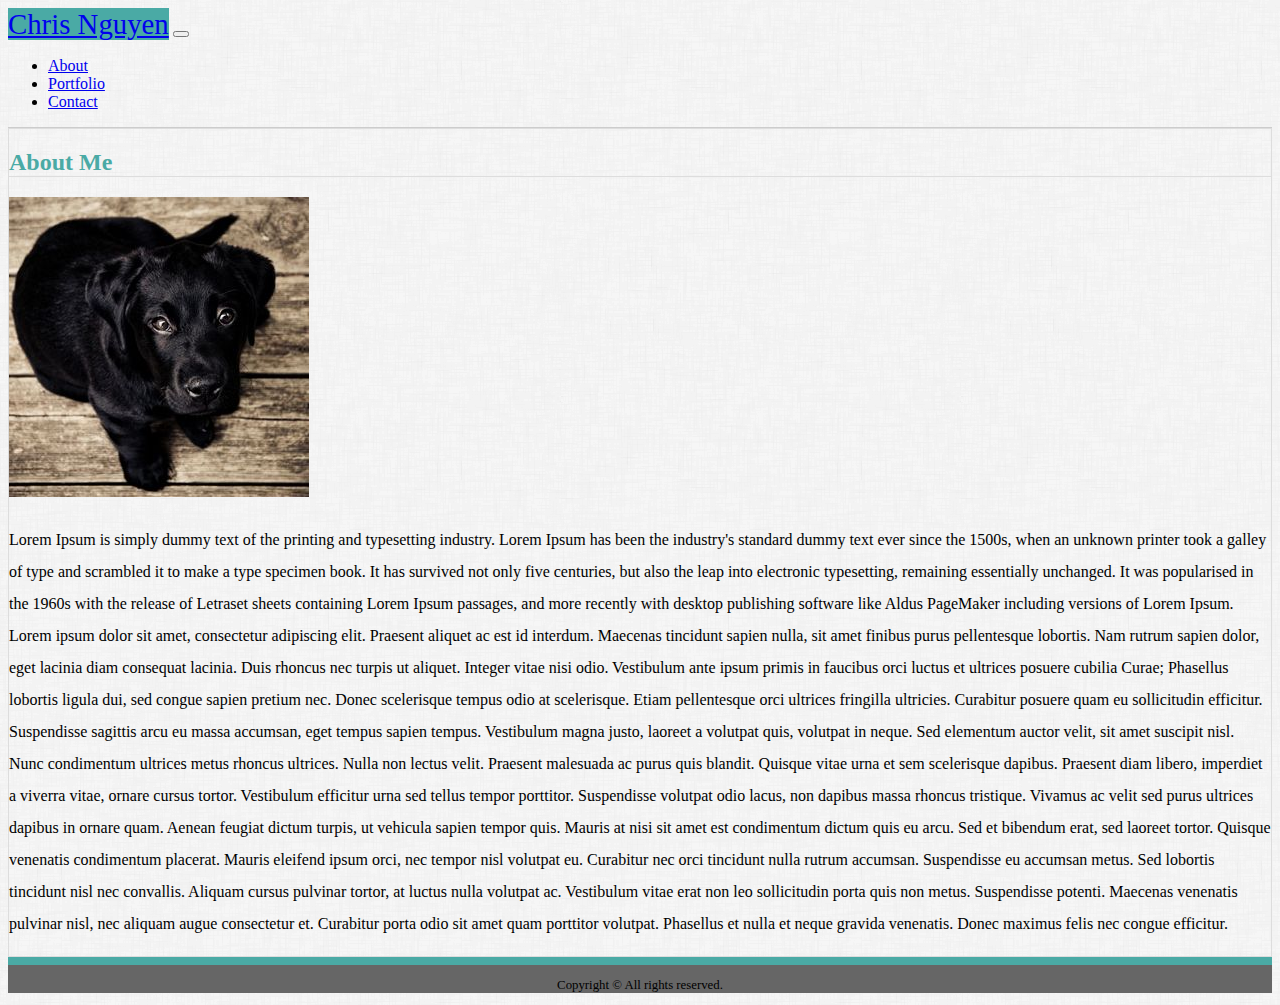
==== index.html @ c801bb7b "edited index.html" ====
<!doctype html>
<html lang="en">
  <head>

    <meta charset="utf-8">
    <meta name="viewport" content="width=device-width, initial-scale=1, shrink-to-fit=no">
    <link rel="stylesheet" href="https://stackpath.bootstrapcdn.com/bootstrap/4.1.3/css/bootstrap.min.css" integrity="sha384-MCw98/SFnGE8fJT3GXwEOngsV7Zt27NXFoaoApmYm81iuXoPkFOJwJ8ERdknLPMO" crossorigin="anonymous">
    <link rel="stylesheet" href="assets/css/style.css">

    <title>Bootstrap Portfolio</title>
  </head>
  <body>

      <nav class="navbar sticky-top navbar-expand-sm navbar-light bg-white mb-3 py-0" id="nav">
          <div class="container px-0">
              <a class="navbar-brand p-4 text-white font-weight-bold" id="logo" href="index.html">Chris Nguyen</a>
              <button class="navbar-toggler" data-toggle="collapse" data-target="#navbarNav">
                  <span class="navbar-toggler-icon"></span>
              </button>
              <div class="collapse navbar-collapse" id="navbarNav">
                  <ul class="navbar-nav ml-auto text-uppercase">
                      <li class="nav-item">
                          <a class="nav-link" href="index.html">About</a>
                      </li>
                      <li class="nav-item">
                          <a class="nav-link ml-3" href="portfolio.html">Portfolio</a>
                      </li>
                      <li class="nav-item">
                          <a class="nav-link ml-3" href="contact.html">Contact</a>
                      </li>
                  </ul>
              </div>
          </div>
      </nav>


      <div class="container bg-warning my-4 px-4 py-2 bg-white" id="content">
        <div class="row py-4">
          <div class="col">
            <h2 class="pb-3" id="sectionHeader">About Me</h2>
          </div>
        </div>
          
        <div class="row">
          <div class="col-md-12" id="content-section">
            <img src="assets/images/profilePic.jpeg" alt="Profile Picture" class="float-md-left mr-4 mb-3">
            <p>Lorem Ipsum is
                simply dummy text of the printing and typesetting industry. Lorem Ipsum has been the industry's
                standard dummy text ever since the 1500s, when an unknown printer took a galley of type and
                scrambled it to make a type specimen book. It has survived not only five centuries, but also the
                leap into electronic typesetting, remaining essentially unchanged. It was popularised in the 1960s
                with the release of Letraset sheets containing Lorem Ipsum passages, and more recently with desktop
                publishing software like Aldus PageMaker including versions of Lorem Ipsum. Lorem ipsum dolor sit
                amet, consectetur adipiscing elit. Praesent aliquet ac est id interdum. Maecenas tincidunt sapien
                nulla, sit amet finibus purus pellentesque lobortis. Nam rutrum sapien dolor, eget lacinia diam
                consequat lacinia. Duis rhoncus nec turpis ut aliquet. Integer vitae nisi odio. Vestibulum ante
                ipsum primis in faucibus orci luctus et ultrices posuere cubilia Curae; Phasellus lobortis ligula
                dui, sed congue sapien pretium nec. Donec scelerisque tempus odio at scelerisque. Etiam
                pellentesque orci ultrices fringilla ultricies.

                Curabitur posuere quam eu sollicitudin efficitur. Suspendisse sagittis arcu eu massa accumsan, eget
                tempus sapien tempus. Vestibulum magna justo, laoreet a volutpat quis, volutpat in neque. Sed
                elementum auctor velit, sit amet suscipit nisl. Nunc condimentum ultrices metus rhoncus ultrices.
                Nulla non lectus velit. Praesent malesuada ac purus quis blandit. Quisque vitae urna et sem
                scelerisque dapibus. Praesent diam libero, imperdiet a viverra vitae, ornare cursus tortor.
                Vestibulum efficitur urna sed tellus tempor porttitor. Suspendisse volutpat odio lacus, non dapibus
                massa rhoncus tristique. Vivamus ac velit sed purus ultrices dapibus in ornare quam. Aenean feugiat
                dictum turpis, ut vehicula sapien tempor quis. Mauris at nisi sit amet est condimentum dictum quis
                eu arcu. Sed et bibendum erat, sed laoreet tortor. Quisque venenatis condimentum placerat.

                Mauris eleifend ipsum orci, nec tempor nisl volutpat eu. Curabitur nec orci tincidunt nulla rutrum
                accumsan. Suspendisse eu accumsan metus. Sed lobortis tincidunt nisl nec convallis. Aliquam cursus
                pulvinar tortor, at luctus nulla volutpat ac. Vestibulum vitae erat non leo sollicitudin porta quis
                non metus. Suspendisse potenti. Maecenas venenatis pulvinar nisl, nec aliquam augue consectetur et.
                Curabitur porta odio sit amet quam porttitor volutpat. Phasellus et nulla et neque gravida
                venenatis. Donec maximus felis nec congue efficitur.
            </p>
          </div>
        </div>
      </div>


      <footer class="py-4" id="footer">
          <div>
              <p class="mb-0 text-white">Copyright © All rights reserved.</p>
          </div>
      </footer>


    <script src="https://code.jquery.com/jquery-3.3.1.slim.min.js" integrity="sha384-q8i/X+965DzO0rT7abK41JStQIAqVgRVzpbzo5smXKp4YfRvH+8abtTE1Pi6jizo" crossorigin="anonymous"></script>
    <script src="https://cdnjs.cloudflare.com/ajax/libs/popper.js/1.14.3/umd/popper.min.js" integrity="sha384-ZMP7rVo3mIykV+2+9J3UJ46jBk0WLaUAdn689aCwoqbBJiSnjAK/l8WvCWPIPm49" crossorigin="anonymous"></script>
    <script src="https://stackpath.bootstrapcdn.com/bootstrap/4.1.3/js/bootstrap.min.js" integrity="sha384-ChfqqxuZUCnJSK3+MXmPNIyE6ZbWh2IMqE241rYiqJxyMiZ6OW/JmZQ5stwEULTy" crossorigin="anonymous"></script>
  </body>
</html>
---- assets/css/style.css ----
body {
  background-image: url("../images/dust_scratches.png");
}

#logo {
  font-size: 1.8em;
  background-color: #4aaaa5;
}

h2 {
  border-bottom: .08em solid #dddddd;
}

#content {
  border: 0.05em solid #dddddd;
}

#nav {
  border-bottom: 
  0.1em solid #cccccc;
}

#content-section {
  line-height: 200%;
}

#sectionHeader {
  color: #4aaaa5;
}

#footer {
  text-align: center;
  background-color: #666666;
  border-top: 8px solid #4aaaa5;
  font-size: .8em;
}

@media (max-width: 576px) {
  img {
    width: 100%;
  }
}
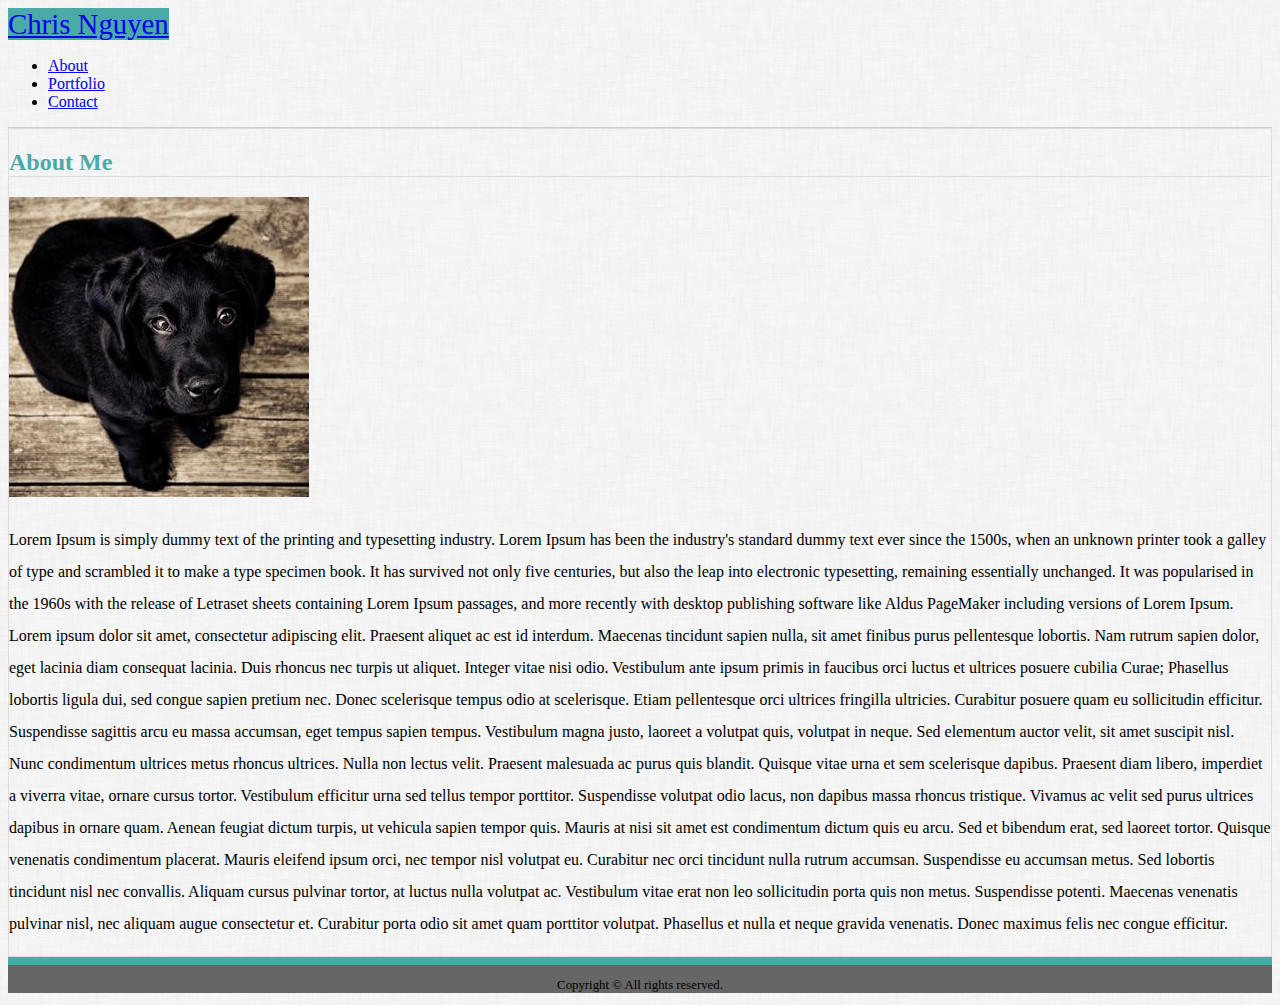
==== commit fd7db559: "Added Word-Guess Game to portfolio" ====
--- a/index.html
+++ b/index.html
@@ -14,22 +14,17 @@
       <nav class="navbar sticky-top navbar-expand-sm navbar-light bg-white mb-3 py-0" id="nav">
           <div class="container px-0">
               <a class="navbar-brand p-4 text-white font-weight-bold" id="logo" href="index.html">Chris Nguyen</a>
-              <button class="navbar-toggler" data-toggle="collapse" data-target="#navbarNav">
-                  <span class="navbar-toggler-icon"></span>
-              </button>
-              <div class="collapse navbar-collapse" id="navbarNav">
-                  <ul class="navbar-nav ml-auto text-uppercase">
-                      <li class="nav-item">
-                          <a class="nav-link" href="index.html">About</a>
+                  <ul class="navbar-nav text-uppercase">
+                      <li class="nav-item navItems">
+                          <a class="nav-link ml-3" href="index.html">About</a>
                       </li>
-                      <li class="nav-item">
+                      <li class="nav-item navItems">
                           <a class="nav-link ml-3" href="portfolio.html">Portfolio</a>
                       </li>
-                      <li class="nav-item">
+                      <li class="nav-item navItems">
                           <a class="nav-link ml-3" href="contact.html">Contact</a>
                       </li>
                   </ul>
-              </div>
           </div>
       </nav>
 
--- a/assets/css/style.css
+++ b/assets/css/style.css
@@ -35,8 +35,27 @@
   font-size: .8em;
 }
 
+.portfolio-img {
+  height: 280px;
+  width: 350px;
+}
+
 @media (max-width: 576px) {
   img {
     width: 100%;
   }
+  #nav {
+    padding: 0;
+  }
+
+  #logo {
+    width: 100%;
+    margin-right: 0;
+    text-align: center;
+  }
+
+  .navItems {
+    margin: 0;
+    display: inline-block;
+  }
 }